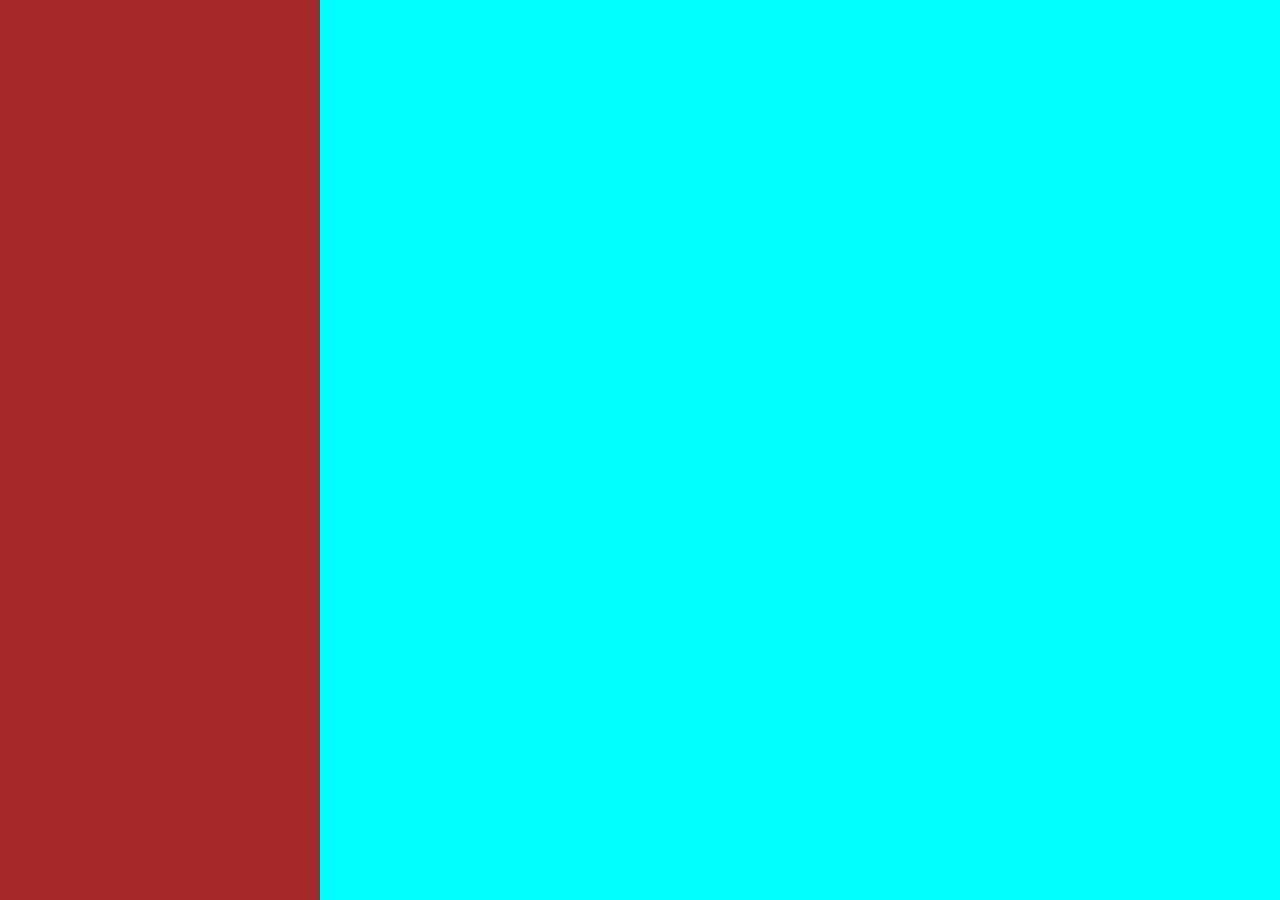
==== index2.html @ 0b44a7b7 "rebuilding html, css" ====
<!DOCTYPE html>
<html lang="en">
  <head>
    <meta charset="UTF-8" />
    <meta http-equiv="X-UA-Compatible" content="IE=edge" />
    <meta name="viewport" content="width=device-width, initial-scale=1.0" />
    <title>Todo</title>
    <link rel="stylesheet" href="style2.css" />
    <link rel="preconnect" href="https://fonts.googleapis.com" />
    <link rel="preconnect" href="https://fonts.gstatic.com" crossorigin />
    <link
      href="https://fonts.googleapis.com/css2?family=Courgette&display=swap"
      rel="stylesheet"
    />
    <link
      href="https://fonts.googleapis.com/css2?family=Dancing+Script:wght@500&display=swap"
      rel="stylesheet"
    />
  </head>
  <body>
    <div id="container">
      <header>

      </header>
      <nav>

      </nav>
      <article>

      </article>
    </div>

    <script src="username.js"></script>
    <script src="date.js"></script>
    <script src="functions.js"></script>
  </body>
</html>
---- style2.css ----
* {
    margin: 0;
    padding: 0;
    box-sizing: border-box;
}

#container {
    width: 100vw;
    height: 100vh;
    display: grid;
    grid-template-rows: 20% 80%;
    grid-template-columns: 25% 75%;
    grid-template-areas: 
    "nav article"
    "nav article";
}

nav {
    background-color: brown;
    grid-area: nav;
}

article {
    background-color: aqua;
    grid-area: article;
}

header {
    display: none;
    background-color: blue;
    grid-area: header;
}
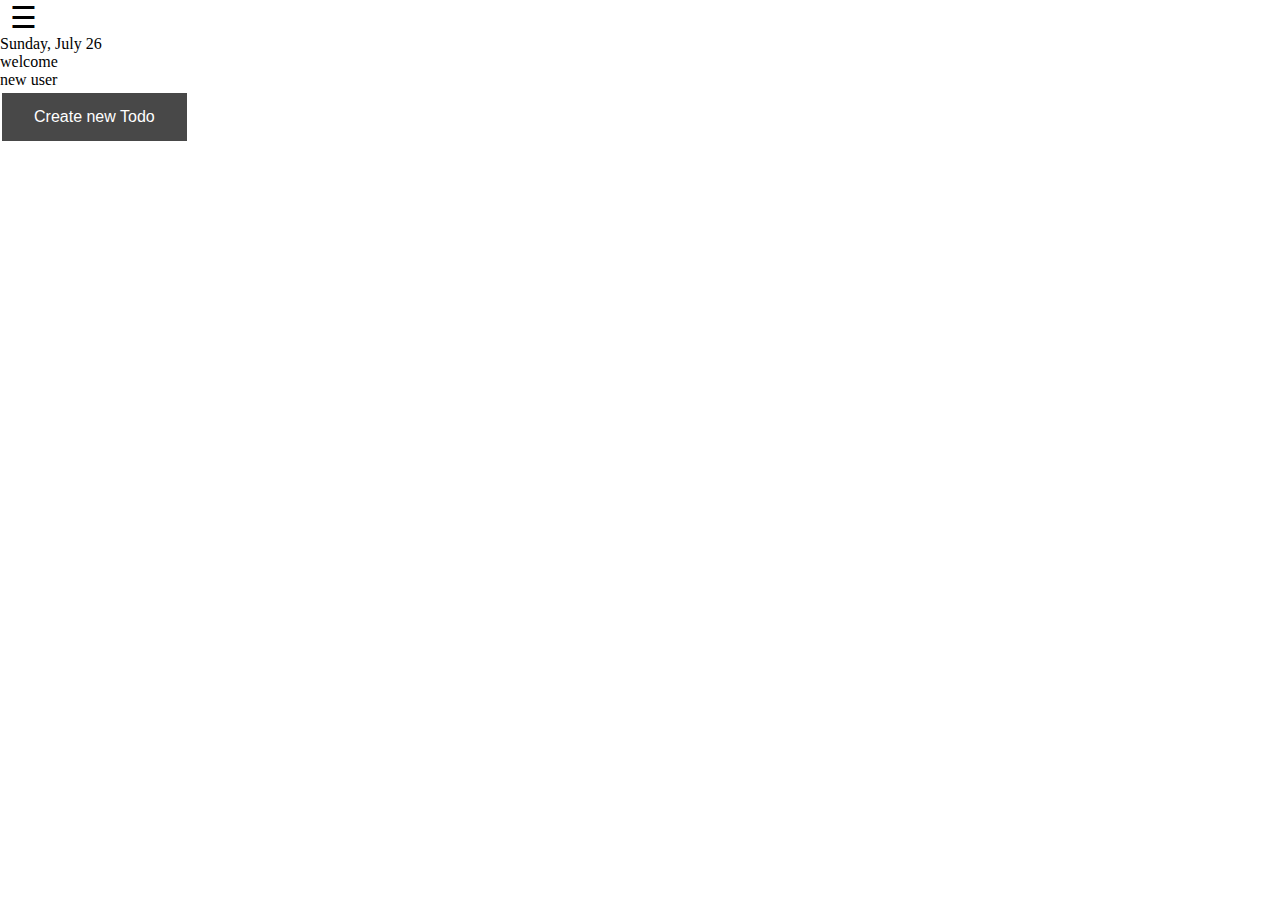
==== commit 71c58b60: "updated html css, fully changing style" ====
--- a/index2.html
+++ b/index2.html
@@ -19,19 +19,33 @@
   </head>
   <body>
     <div id="container">
-      <header>
-
-      </header>
       <nav>
-
+        <span style="color: #fff;" onclick="closeMenu()">
+          &times;
+        </span>
+        <ul>
+          <li class="all selected-task">All Todos</li>
+          <li class="active">Active Todos</li>
+          <li class="completed">Completed Todos</li>
+        </ul>
       </nav>
       <article>
-
+        <span class="open-menu" onclick="openMenu()">&#9776;</span>
+        <div id="date"></div>
+        <div class="welcome-small">
+          <p>welcome</p>
+          <p><span class="pointer user">new user</span></p>
+        </div>
+        <div class="create" id="create">
+          <button>Create new Todo</button>
+         </div>
+        <div class="items"></div>
       </article>
     </div>
 
     <script src="username.js"></script>
     <script src="date.js"></script>
     <script src="functions.js"></script>
+    <script src="menu.js"></script>
   </body>
 </html>
--- a/style2.css
+++ b/style2.css
@@ -1,32 +1,152 @@
 * {
-    margin: 0;
-    padding: 0;
-    box-sizing: border-box;
+  margin: 0;
+  padding: 0;
+  box-sizing: border-box;
+  overflow: hidden;
 }
 
 #container {
-    width: 100vw;
-    height: 100vh;
-    display: grid;
-    grid-template-rows: 20% 80%;
-    grid-template-columns: 25% 75%;
-    grid-template-areas: 
-    "nav article"
-    "nav article";
+  position: relative;
+  width: 100vw;
+  height: 100vh;
 }
 
 nav {
-    background-color: brown;
-    grid-area: nav;
+  height: 100%;
+  width: 0;
+  position: fixed;
+  background-color: brown;
+  top: 0;
+  left: 0;
+  z-index: 1;
+  overflow-x: hidden;
+  transition: 0.3s;
+  padding-top: 60px;
+  background-color: rgb(42, 41, 41);
+  font-size: 1.65rem;
+}
+ul {
+  padding-left: 10px;
+}
+li {
+  margin-top: 20px;
+  color: rgb(116, 116, 116);
+  cursor: pointer;
+  transition: 0.3s;
+  display: block;
+  width: 250px;
+}
+li:hover {
+  color: #fff;
+}
+.selected-task {
+  color: #fff !important;
 }
 
 article {
-    background-color: aqua;
-    grid-area: article;
+  background-image: url("todo.jpg");
+  background-size: cover;
+  background-repeat: no-repeat;
+  width: 100%;
+  height: 100%;
+  position: relative;
+}
+.items img {
+  pointer-events: none;
 }
 
-header {
-    display: none;
-    background-color: blue;
-    grid-area: header;
+span {
+  cursor: pointer;
+}
+
+[disabled] {
+  opacity: 0.2 !important;
+  pointer-events: none;
+}
+
+.open-menu {
+  color: #000;
+  font-size: 30px;
+  margin-left: 10px;
+}
+
+.create button {
+  background-color: rgb(72, 72, 72);
+  border: none;
+  color: #fff;
+  padding: 15px 32px;
+  text-align: center;
+  text-decoration: none;
+  display: inline-block;
+  font-size: 16px;
+  margin: 4px 2px;
+  cursor: pointer;
+  transition-duration: 0.4s;
+}
+.create button:hover {
+  box-shadow: 0 12px 16px 0 rgba(0, 0, 0, 0.24),
+    0 17px 50px 0 rgba(0, 0, 0, 0.19);
+}
+.items{
+    display: flex;
+    flex-wrap: wrap;
+    width: 100%;
+    justify-content: space-around;
+}
+.todo-item {
+    margin-top: 3px;
+    padding: 5px;
+  width: 44%;
+  display: grid;
+  grid-template-columns: 27% 27% 27%;
+  grid-template-rows: 50% 50%;
+  grid-template-areas:
+    "task task task"
+    "done edit delete";
+  background-color: rgba(0, 0, 0, 0.3);
+  justify-content: space-between;
+}
+.todo-item button {
+  border: none;
+  height: 35px;
+  opacity: 1;
+  transition: 0.5s;
+}
+.todo-item button:hover {
+    box-shadow: 0 12px 16px 0 rgba(0, 0, 0, 0.24),
+    0 17px 50px 0 rgba(0, 0, 0, 0.19);
+  }
+.task {
+  outline: none;
+  width: 100%;
+  padding: 12px 20px;
+  box-sizing: border-box;
+  border: none;
+  border-bottom: 2px solid red;
+  display: block;
+  grid-area: task;
+  transition: 1s linear;
+  height: 33px;
+  font-size: 1.1rem;
+}
+.task:focus {
+  outline: 1px solid red;
+  border: none;
+}
+.delete-icon {
+  grid-area: delete;
+  background-color: rgb(243, 93, 93);
+}
+.tick-icon {
+  grid-area: done;
+  background-color: rgb(67, 255, 73);
+}
+.edit-icon {
+  grid: edit;
+  background-color: rgb(240, 240, 76);
+}
+
+.done-item input{
+  background-color: rgb(64, 218, 64);
+  text-decoration: line-through;
 }